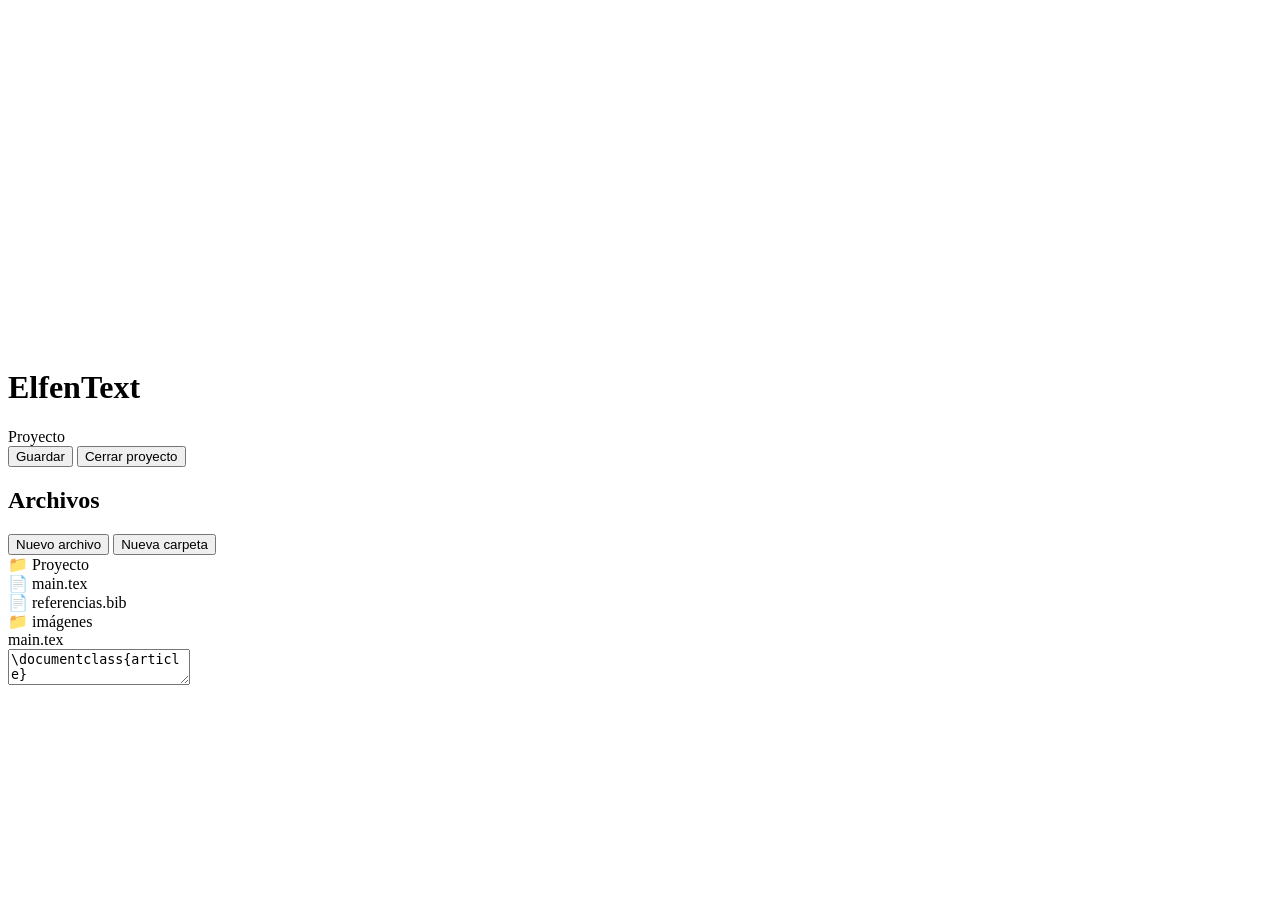
==== IDE/editor.html @ 450998ee "Add basic IDE structure" ====
<!DOCTYPE html>
<html lang="es">
<head>
    <meta charset="UTF-8">
    <meta name="viewport" content="width=device-width, initial-scale=1.0">
    <title>ElfenText - Editor</title>
</head>
<body>

    <header id="HeaderEditor">
        <div class="informacionProyecto">
            <img src="../logos/logoTransparenteBlanco.png" alt="ElfenText">
            <h1>ElfenText</h1>
            <span id="nombreProyecto">Proyecto</span>
        </div>

        <nav class="barraEditor">
            <button type="button">Guardar</button>
            <button type="button">Cerrar proyecto</button>
        </nav>
    </header>

    <main id="Editor">

        <aside class="explorador">
            <h2>Archivos</h2>

            <nav class="accionesArchivos">
                <button type="button">Nuevo archivo</button>
                <button type="button">Nueva carpeta</button>
            </nav>

            <section id="listaArchivos">
                <div class="carpeta">
                    <span>📁 Proyecto</span>
                </div>

                <div class="archivo">
                    <span>📄 main.tex</span>
                </div>

                <div class="archivo">
                    <span>📄 referencias.bib</span>
                </div>

                <div class="carpeta">
                    <span>📁 imágenes</span>
                </div>
            </section>
        </aside>

        <section class="areaEditor">
            <header class="barraArchivo">
                <span id="nombreArchivo">main.tex</span>
            </header>

            <textarea id="editorTexto" spellcheck="false">
\documentclass{article}

\begin{document}

Hola, mundo.

\end{document}
            </textarea>
        </section>

    </main>

</body>
</html>
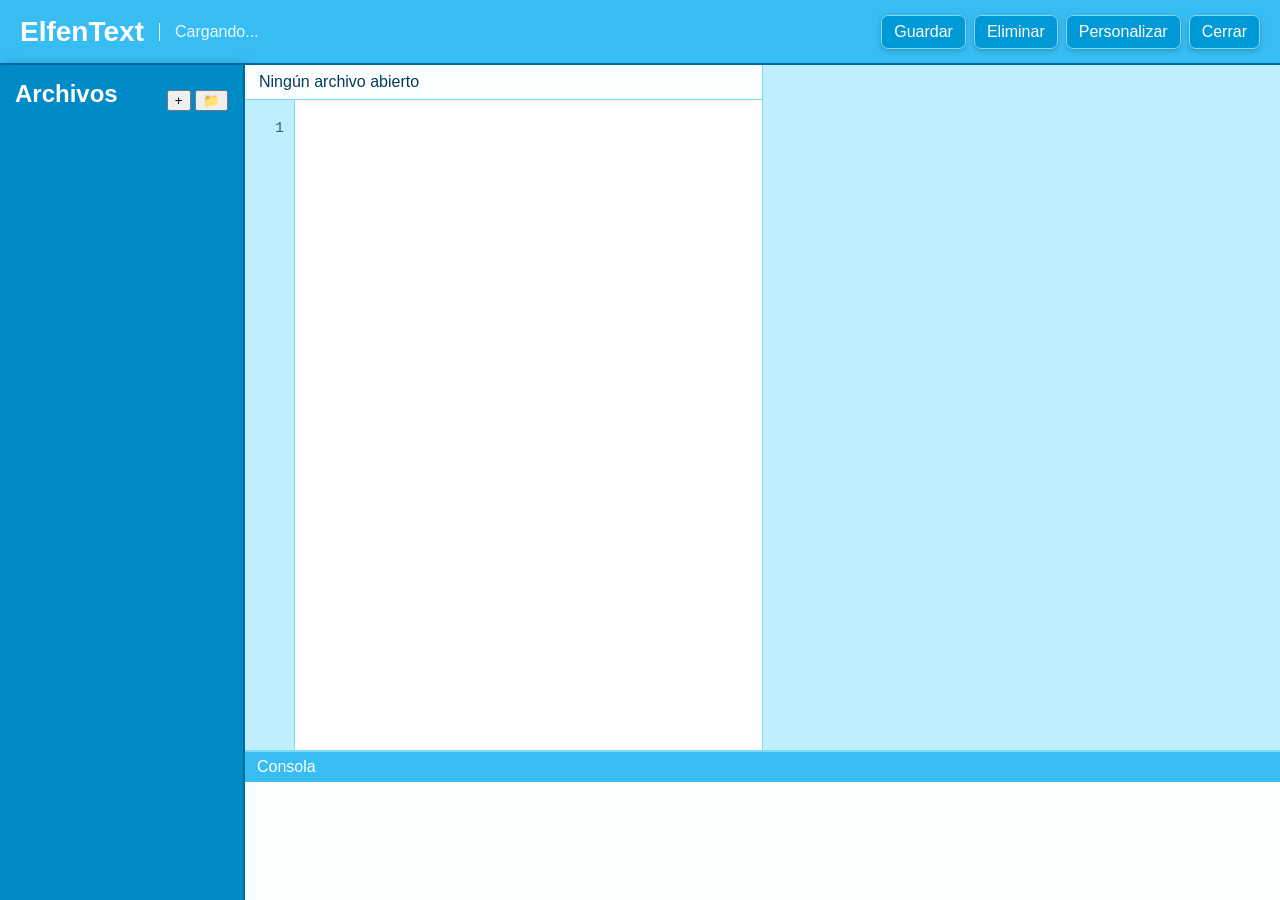
==== commit c83059cc: "Add Add logic IDE structure" ====
--- a/IDE/editor.html
+++ b/IDE/editor.html
@@ -4,68 +4,89 @@
     <meta charset="UTF-8">
     <meta name="viewport" content="width=device-width, initial-scale=1.0">
     <title>ElfenText - Editor</title>
+    <link rel="stylesheet" href="../css/themes.css">
+    <link rel="stylesheet" href="editor.css">
 </head>
 <body>
+    <header id="HeaderEditor">
+        <h1>ElfenText</h1>
+        <span id="nombreProyecto">Cargando...</span>
 
-    <header id="HeaderEditor">
-        <div class="informacionProyecto">
-            <img src="../logos/logoTransparenteBlanco.png" alt="ElfenText">
-            <h1>ElfenText</h1>
-            <span id="nombreProyecto">Proyecto</span>
-        </div>
+        <nav>
+            <button id="guardarArchivo" type="button">Guardar</button>
+            <button id="eliminarArchivo" type="button">Eliminar</button>
 
-        <nav class="barraEditor">
-            <button type="button">Guardar</button>
-            <button type="button">Cerrar proyecto</button>
+            <div class="personalizarContenedor">
+                <button id="botonPersonalizar" type="button">
+                    Personalizar
+                </button>
+
+                <div id="ventanaPersonalizar" class="ventanaPersonalizar">
+                    <div class="contenidoPersonalizar">
+
+                        <button id="cerrarPersonalizar" type="button">×</button>
+
+                        <h2>Personalizar ElfenText</h2>
+                        <p>Elige el aspecto de la interfaz.</p>
+
+                        <div class="opcionesTema">
+                            <button id="temaClaro" type="button">
+                                ☀ Claro
+                            </button>
+
+                            <button id="temaOscuro" type="button">
+                                ⏾ Oscuro
+                            </button>
+                        </div>
+
+                    </div>
+                </div>
+            </div>
+
+            <button id="cerrarProyecto" type="button">Cerrar</button>
         </nav>
     </header>
 
     <main id="Editor">
 
         <aside class="explorador">
-            <h2>Archivos</h2>
+            <div class="tituloExplorador">
+                <h2>Archivos</h2>
+                <div>
+                    <button id="nuevoArchivo" type="button">+</button>
+                    <button id="nuevaCarpeta" type="button">📁</button>
+                </div>
+            </div>
 
-            <nav class="accionesArchivos">
-                <button type="button">Nuevo archivo</button>
-                <button type="button">Nueva carpeta</button>
-            </nav>
+            <div id="listaArchivos"></div>
+        </aside>
 
-            <section id="listaArchivos">
-                <div class="carpeta">
-                    <span>📁 Proyecto</span>
+        <section class="zonaTrabajo">
+
+            <div class="areaEditor">
+                <div class="barraArchivo">
+                    <span id="nombreArchivo">Ningún archivo abierto</span>
                 </div>
 
-                <div class="archivo">
-                    <span>📄 main.tex</span>
+                <div class="editorCodigo">
+                    <div id="numerosLinea"></div>
+                    <textarea id="editorTexto" spellcheck="false"></textarea>
                 </div>
+            </div>
 
-                <div class="archivo">
-                    <span>📄 referencias.bib</span>
-                </div>
+            <section class="vistaPrevia">
+                <!-- Aquí irá el compilador -->
+            </section>
 
-                <div class="carpeta">
-                    <span>📁 imágenes</span>
-                </div>
+            <section class="consola">
+                <div class="barraConsola">Consola</div>
+                <div id="salidaConsola"></div>
             </section>
-        </aside>
 
-        <section class="areaEditor">
-            <header class="barraArchivo">
-                <span id="nombreArchivo">main.tex</span>
-            </header>
-
-            <textarea id="editorTexto" spellcheck="false">
-\documentclass{article}
-
-\begin{document}
-
-Hola, mundo.
-
-\end{document}
-            </textarea>
         </section>
 
     </main>
 
+    <script src="editor.js"></script>
 </body>
 </html>
--- a/css/themes.css
+++ b/css/themes.css
@@ -0,0 +1,73 @@
+:root {
+    --color-cielo: #36BFF3;
+    --color-cielo-claro: #8BE3FF;
+
+    --color-agua: #0099D8;
+    --color-agua-oscura: #006AA3;
+
+    --color-fondo: #BFEFFF;
+    --color-main: #BFEFE0;
+    --color-header: #38BDF2;
+    --color-sidebar: #008BC8;
+    --color-footer: #005F9E;
+
+    --color-panel: rgba(255, 255, 255, 0.94);
+    --color-blanco: #FFFFFF;
+    --color-blanco-suave: #E8FAFF;
+
+    --color-texto: #083B59;
+    --color-texto-suave: #28627D;
+    --color-texto-claro: #FFFFFF;
+    --color-titulo: #00749E;
+
+    --color-acento: #00BCEB;
+    --color-acento-hover: #00A4D6;
+
+    --color-borde: #7DDAF5;
+    --color-sombra: rgba(0, 65, 105, 0.30);
+
+    --color-main-inicio: #BFEFFF;
+    --color-main-final: #9FE3C9;
+
+    --color-ventana-fondo: #FFFFFF;
+    --color-ventana-texto: #16445C;
+    --color-ventana-texto-suave: #47758C;
+    --color-ventana-titulo: #00749E;
+}
+
+.tema-oscuro {
+    --color-cielo: #164B66;
+    --color-cielo-claro: #286F8E;
+
+    --color-agua: #006E99;
+    --color-agua-oscura: #004A70;
+
+    --color-fondo: #092B3A;
+    --color-main: #123B3B;
+    --color-header: #125C7D;
+    --color-sidebar: #075577;
+    --color-footer: #043D59;
+
+    --color-panel: rgba(15, 58, 76, 0.96);
+    --color-blanco: #E8FAFF;
+    --color-blanco-suave: #C7EAF5;
+
+    --color-texto: #E8FAFF;
+    --color-texto-suave: #A8D2E0;
+    --color-texto-claro: #FFFFFF;
+    --color-titulo: #a0d3cf;
+
+    --color-acento: #00A9D5;
+    --color-acento-hover: #16C1E8;
+
+    --color-borde: #398EAD;
+    --color-sombra: rgba(0, 0, 0, 0.45);
+
+    --color-main-inicio: #123B3B;
+    --color-main-final: #0A292F;
+
+    --color-ventana-fondo: #123F52;
+    --color-ventana-texto: #E8FAFF;
+    --color-ventana-texto-suave: #B8DDE8;
+    --color-ventana-titulo: #8DE7E0;
+}
--- a/IDE/editor.css
+++ b/IDE/editor.css
@@ -0,0 +1,322 @@
+* {
+    box-sizing: border-box;
+}
+
+html,
+body {
+    width: 100%;
+    height: 100%;
+    margin: 0;
+    
+}
+
+body {
+    min-height: 100vh;
+    display: grid;
+    grid-template-rows: 65px 1fr;
+    overflow: hidden;
+    background: var(--color-fondo);
+    color: var(--color-texto);
+    font-family: "Segoe UI", Tahoma, sans-serif;
+}
+
+body {
+    background: var(--color-fondo) url("logos\wallPaper\a1.png") center/cover fixed;
+}
+
+#HeaderEditor {
+    display: flex;
+    align-items: center;
+    gap: 15px;
+    padding: 10px 20px;
+    background: var(--color-header);
+    border-bottom: 2px solid var(--color-agua-oscura);
+    box-shadow: 0 3px 10px var(--color-sombra);
+}
+
+#HeaderEditor h1 {
+    margin: 0;
+    color: var(--color-blanco);
+    font-size: 28px;
+}
+
+#nombreProyecto {
+    padding-left: 15px;
+    border-left: 1px solid var(--color-blanco-suave);
+    color: var(--color-blanco-suave);
+}
+
+#HeaderEditor nav {
+    display: flex;
+    align-items: center;
+    gap: 8px;
+    margin-left: auto;
+}
+
+#HeaderEditor button,
+.accionesArchivos button {
+    padding: 7px 12px;
+    border: 1px solid var(--color-borde);
+    border-radius: 7px;
+    background: var(--color-agua);
+    color: var(--color-blanco);
+    font: inherit;
+    cursor: pointer;
+    box-shadow: 0 2px 5px var(--color-sombra);
+}
+
+#HeaderEditor button:hover,
+.accionesArchivos button:hover {
+    background: var(--color-acento-hover);
+}
+
+#Editor {
+    min-height: 0;
+    display: grid;
+    grid-template-columns: 245px 1fr;
+}
+
+.explorador {
+    min-height: 0;
+    overflow-y: auto;
+    padding: 15px;
+    background: var(--color-sidebar);
+    border-right: 2px solid var(--color-agua-oscura);
+    box-shadow: 3px 0 10px var(--color-sombra);
+}
+
+.tituloExplorador {
+    display: flex;
+    align-items: center;
+    justify-content: space-between;
+}
+
+.tituloExplorador h2 {
+    margin: 0 0 12px;
+    color: var(--color-blanco);
+}
+
+.accionesArchivos {
+    display: flex;
+    gap: 5px;
+}
+
+.accionesArchivos button {
+    padding: 4px 8px;
+}
+
+#listaArchivos {
+    display: flex;
+    flex-direction: column;
+    gap: 3px;
+}
+
+.archivo,
+.carpeta {
+    padding: 7px 9px;
+    border-radius: 5px;
+    color: var(--color-blanco-suave);
+    cursor: pointer;
+}
+
+.archivo:hover,
+.carpeta:hover {
+    background: var(--color-agua);
+}
+
+.areaEditor {
+    min-width: 0;
+    min-height: 0;
+    display: grid;
+    grid-template-rows: 35px 1fr;
+    background: linear-gradient(
+        135deg,
+        var(--color-main-inicio),
+        var(--color-main-final)
+    );
+}
+
+.barraArchivo {
+    display: flex;
+    align-items: center;
+    padding: 0 14px;
+    background: var(--color-panel);
+    border-bottom: 1px solid var(--color-borde);
+    color: var(--color-texto);
+}
+
+#editorTexto {
+    width: 100%;
+    height: 100%;
+    resize: none;
+    padding: 18px;
+    border: 0;
+    outline: none;
+    background: var(--color-panel);
+    color: var(--color-texto);
+    font-family: Consolas, "Courier New", monospace;
+    font-size: 15px;
+    line-height: 1.5;
+}
+
+.personalizarContenedor {
+    position: relative;
+}
+
+#botonPersonalizar {
+    display: block;
+    padding: 7px 12px;
+    border: 1px solid var(--color-borde);
+    border-radius: 7px;
+    background: var(--color-agua);
+    color: var(--color-blanco);
+    font: inherit;
+    cursor: pointer;
+    box-shadow: 0 2px 5px var(--color-sombra);
+}
+
+#botonPersonalizar:hover {
+    background: var(--color-acento-hover);
+}
+
+.personalizarContenedor {
+    position: relative;
+}
+
+.ventanaPersonalizar {
+    display: none;
+    position: absolute;
+    top: calc(100% + 10px);
+    right: 0;
+    width: 260px;
+    padding: 15px;
+    background: var(--color-ventana-fondo);
+    color: var(--color-ventana-texto);
+    border: 1px solid var(--color-borde);
+    border-radius: 10px;
+    box-shadow: 0 6px 18px var(--color-sombra);
+    z-index: 1000;
+}
+
+.ventanaPersonalizar.visible {
+    display: block;
+}
+
+.contenidoPersonalizar {
+    position: relative;
+}
+
+.contenidoPersonalizar h2 {
+    margin: 0 0 8px;
+    color: var(--color-ventana-titulo);
+    font-size: 18px;
+}
+
+.contenidoPersonalizar p {
+    margin: 0 0 14px;
+    color: var(--color-ventana-texto-suave);
+}
+
+#cerrarPersonalizar {
+    position: absolute;
+    top: -5px;
+    right: -5px;
+    padding: 2px 7px;
+}
+
+.opcionesTema {
+    display: flex;
+    gap: 8px;
+}
+
+.opcionesTema button {
+    flex: 1;
+}
+
+#Editor {
+    min-height: 0;
+    display: grid;
+    grid-template-columns: 245px 1fr;
+}
+
+.zonaTrabajo {
+    min-width: 0;
+    min-height: 0;
+    display: grid;
+    grid-template-columns: 1fr 1fr;
+    grid-template-rows: 1fr 150px;
+}
+
+.areaEditor,
+.vistaPrevia,
+.consola {
+    min-width: 0;
+    min-height: 0;
+}
+
+.areaEditor {
+    display: grid;
+    grid-template-rows: 35px 1fr;
+    border-right: 1px solid var(--color-borde);
+}
+
+.editorCodigo {
+    min-height: 0;
+    display: grid;
+    grid-template-columns: 50px 1fr;
+    overflow: hidden;
+    background: var(--color-panel);
+}
+
+#numerosLinea {
+    padding: 18px 10px;
+    overflow: hidden;
+    text-align: right;
+    user-select: none;
+    background: var(--color-fondo);
+    color: var(--color-texto-suave);
+    border-right: 1px solid var(--color-borde);
+    font-family: Consolas, "Courier New", monospace;
+    font-size: 15px;
+    line-height: 1.5;
+}
+
+#editorTexto {
+    width: 100%;
+    height: 100%;
+    padding: 18px;
+    resize: none;
+    border: 0;
+    outline: none;
+    overflow: auto;
+    background: var(--color-panel);
+    color: var(--color-texto);
+    font-family: Consolas, "Courier New", monospace;
+    font-size: 15px;
+    line-height: 1.5;
+}
+
+.vistaPrevia {
+    background: var(--color-fondo);
+}
+
+.consola {
+    grid-column: 1 / -1;
+    display: grid;
+    grid-template-rows: 30px 1fr;
+    border-top: 2px solid var(--color-borde);
+    background: var(--color-panel);
+}
+
+.barraConsola {
+    padding: 6px 12px;
+    background: var(--color-header);
+    color: var(--color-blanco);
+}
+
+#salidaConsola {
+    padding: 10px;
+    overflow: auto;
+    color: var(--color-texto-suave);
+    font-family: Consolas, "Courier New", monospace;
+}
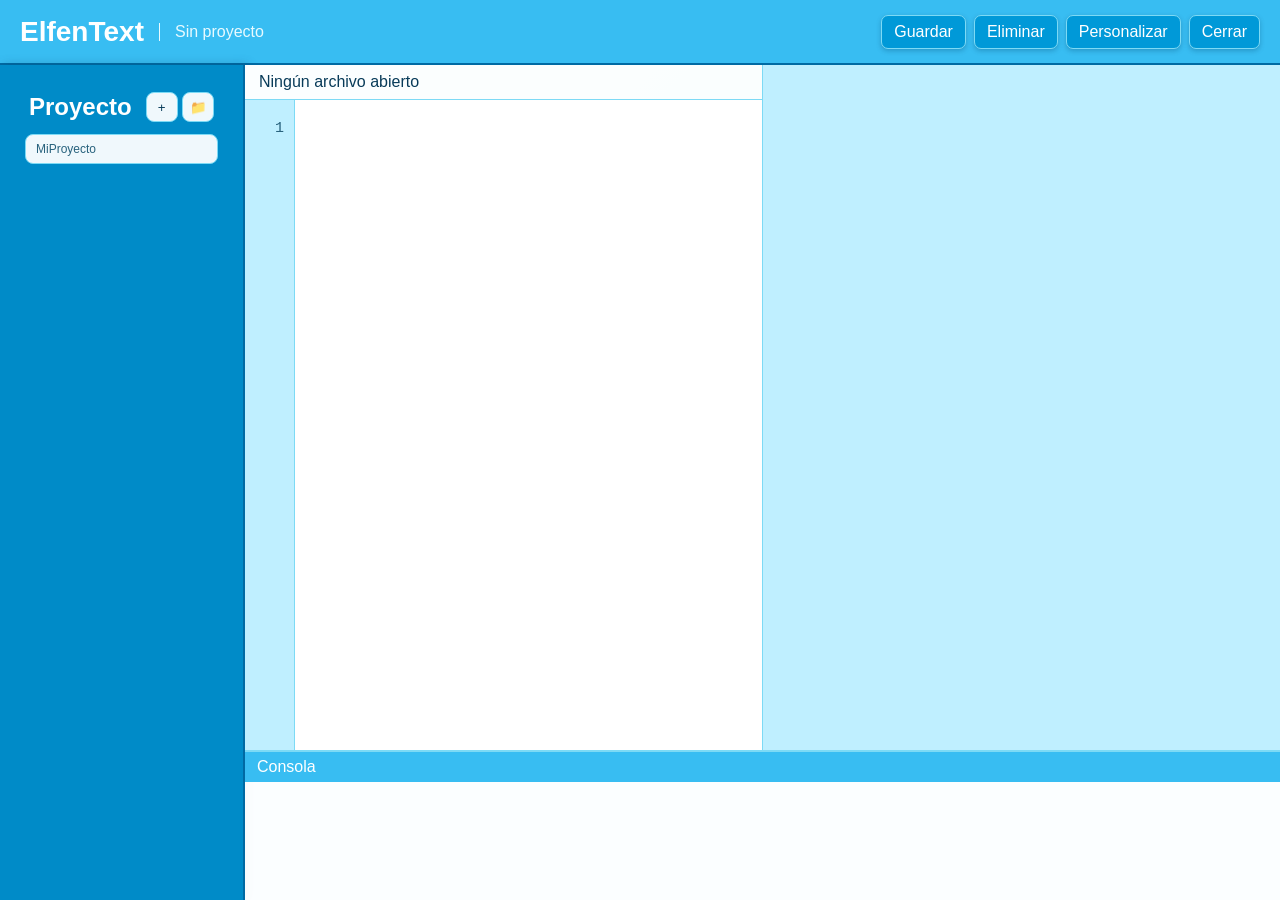
==== commit 0deff6a8: "cambio logica de guardado de carpetas y exploracion de archivos" ====
--- a/IDE/editor.html
+++ b/IDE/editor.html
@@ -48,16 +48,17 @@
     </header>
 
     <main id="Editor">
-
         <aside class="explorador">
             <div class="tituloExplorador">
-                <h2>Archivos</h2>
+                <h2>Proyecto</h2>
                 <div>
                     <button id="nuevoArchivo" type="button">+</button>
                     <button id="nuevaCarpeta" type="button">📁</button>
                 </div>
             </div>
-
+            <div class="rutaExplorador">
+                <span id="rutaProyecto">MiProyecto</span>
+            </div>
             <div id="listaArchivos"></div>
         </aside>
 
@@ -86,7 +87,20 @@
         </section>
 
     </main>
+    <div id="menuContextual" class="menuContextual">
+        <button id="contextNuevoArchivo" type="button">
+            Nuevo archivo
+        </button>
 
+        <button id="contextRenombrar" type="button">
+            Renombrar
+        </button>
+
+        <button id="contextEliminar" type="button">
+            Eliminar
+        </button>
+    </div>
+    <script src="../visualScripts/estado.js"></script>
     <script src="editor.js"></script>
 </body>
 </html>
--- a/IDE/editor.css
+++ b/IDE/editor.css
@@ -21,7 +21,7 @@
 }
 
 body {
-    background: var(--color-fondo) url("logos\wallPaper\a1.png") center/cover fixed;
+    background-image: url("../logos/wallPaper.png");
 }
 
 #HeaderEditor {
@@ -319,4 +319,186 @@
     overflow: auto;
     color: var(--color-texto-suave);
     font-family: Consolas, "Courier New", monospace;
+}
+
+/* Explorador de archivos */
+
+.explorador {
+    overflow: hidden;
+}
+
+.tituloExplorador {
+    display: flex;
+    align-items: center;
+    justify-content: space-between;
+    gap: 10px;
+    padding: 12px 14px;
+}
+
+.tituloExplorador h2 {
+    margin: 0;
+}
+
+.tituloExplorador button {
+    width: 32px;
+    height: 30px;
+    padding: 0;
+    border: 1px solid var(--color-borde);
+    border-radius: 8px;
+    background: var(--color-panel);
+    color: var(--color-texto);
+    cursor: pointer;
+    transition: 0.15s ease;
+}
+
+.tituloExplorador button:hover {
+    background: var(--color-acento);
+    color: var(--color-texto-claro);
+    transform: translateY(-1px);
+}
+
+.rutaExplorador {
+    margin: 0 10px 8px;
+    padding: 7px 10px;
+    border: 1px solid var(--color-borde);
+    border-radius: 8px;
+    background: var(--color-panel);
+    color: var(--color-texto-suave);
+    font-size: 12px;
+    white-space: nowrap;
+    overflow: hidden;
+    text-overflow: ellipsis;
+}
+
+#listaArchivos {
+    height: calc(100% - 105px);
+    overflow-y: auto;
+    overflow-x: hidden;
+    padding: 5px 7px 15px;
+}
+
+#listaArchivos::-webkit-scrollbar {
+    width: 8px;
+}
+
+#listaArchivos::-webkit-scrollbar-track {
+    background: transparent;
+}
+
+#listaArchivos::-webkit-scrollbar-thumb {
+    background: var(--color-borde);
+    border-radius: 10px;
+}
+
+.nodoProyecto,
+.nodoCarpeta {
+    width: 100%;
+}
+
+.filaExplorador,
+.filaArchivo {
+    display: flex;
+    align-items: center;
+    min-height: 30px;
+    padding: 3px 7px;
+    border-radius: 6px;
+    color: var(--color-texto);
+    cursor: pointer;
+    user-select: none;
+    transition:
+        background 0.12s ease,
+        color 0.12s ease;
+}
+
+.filaExplorador:hover,
+.filaArchivo:hover {
+    background: var(--color-blanco-suave);
+}
+
+.filaExplorador.seleccionado,
+.filaArchivo.seleccionado {
+    background: var(--color-acento);
+    color: var(--color-texto-claro);
+}
+
+.flechaCarpeta {
+    width: 20px;
+    height: 22px;
+    padding: 0;
+    margin-right: 2px;
+    border: 0;
+    background: transparent;
+    color: var(--color-texto-suave);
+    cursor: pointer;
+    font-size: 10px;
+}
+
+.filaExplorador.seleccionado .flechaCarpeta {
+    color: var(--color-texto-claro);
+}
+
+.nombreExplorador {
+    overflow: hidden;
+    white-space: nowrap;
+    text-overflow: ellipsis;
+    font-size: 14px;
+}
+
+.contenidoCarpeta {
+    margin-left: 18px;
+    padding-left: 8px;
+    border-left: 1px solid var(--color-borde);
+}
+
+.filaArchivo {
+    padding-left: 8px;
+}
+
+.carpetaVacia {
+    margin-left: 20px;
+    padding: 5px 8px;
+    color: var(--color-texto-suave);
+    font-size: 12px;
+    font-style: italic;
+}
+
+.nodoProyecto > .filaExplorador {
+    font-weight: 600;
+}
+
+.nodoCarpeta > .filaExplorador {
+    font-weight: 500;
+}
+
+.menuContextual {
+    display: none;
+    position: fixed;
+    z-index: 2000;
+    min-width: 180px;
+    padding: 6px;
+    border: 2px solid var(--color-borde);
+    border-radius: 10px;
+    background: var(--color-panel);
+    box-shadow: 0 8px 20px var(--color-sombra);
+}
+
+.menuContextual.visible {
+    display: flex;
+    flex-direction: column;
+}
+
+.menuContextual button {
+    padding: 9px 12px;
+    border: 0;
+    border-radius: 7px;
+    background: transparent;
+    color: var(--color-texto);
+    font: inherit;
+    text-align: left;
+    cursor: pointer;
+}
+
+.menuContextual button:hover {
+    background: var(--color-acento);
+    color: var(--color-texto-claro);
 }
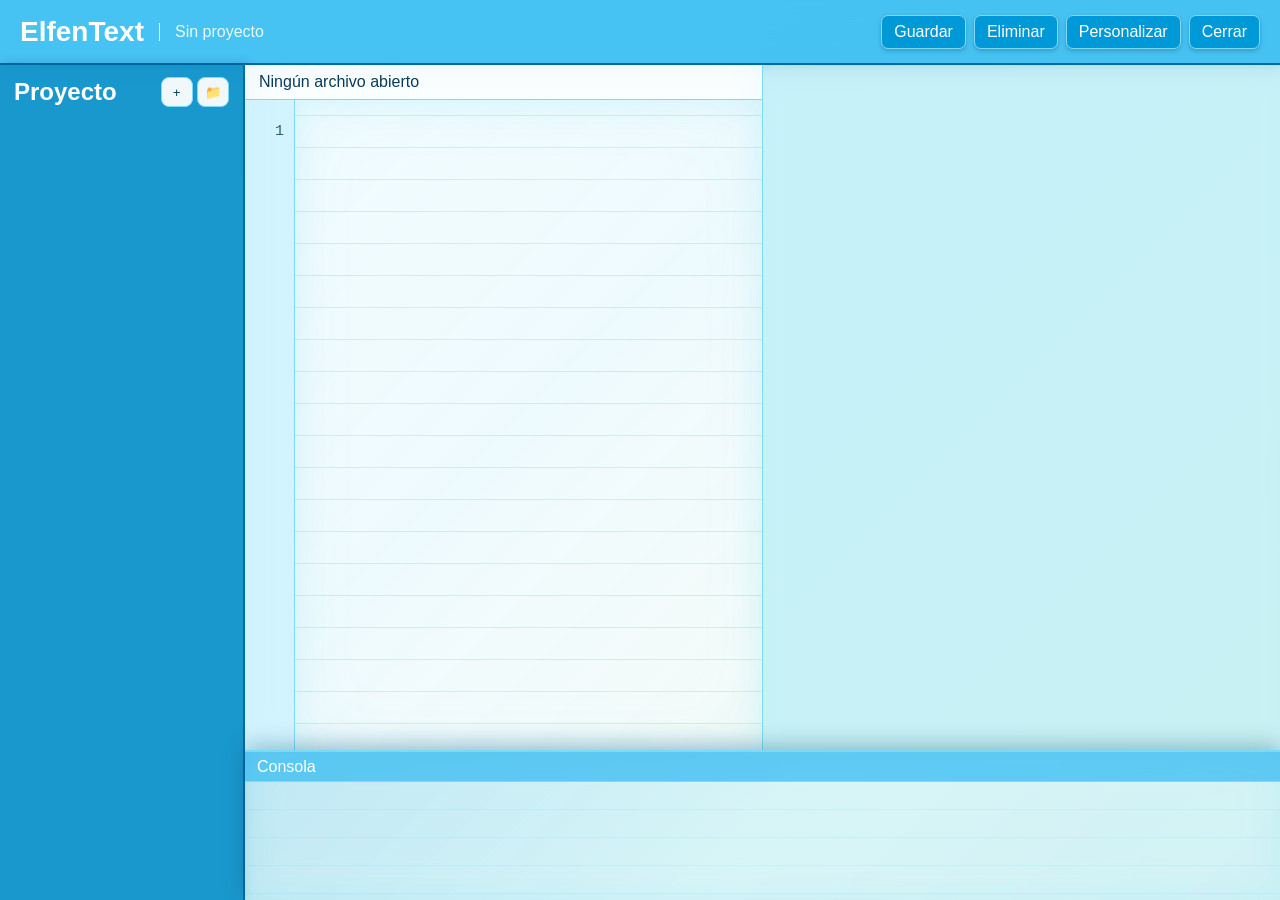
==== commit 689b2d21: "Actualizo estilos del editor y cambios de logica" ====
--- a/IDE/editor.html
+++ b/IDE/editor.html
@@ -56,9 +56,6 @@
                     <button id="nuevaCarpeta" type="button">📁</button>
                 </div>
             </div>
-            <div class="rutaExplorador">
-                <span id="rutaProyecto">MiProyecto</span>
-            </div>
             <div id="listaArchivos"></div>
         </aside>
 
@@ -87,20 +84,25 @@
         </section>
 
     </main>
-    <div id="menuContextual" class="menuContextual">
-        <button id="contextNuevoArchivo" type="button">
-            Nuevo archivo
+    <div id="menuArchivos" class="menuArchivos">
+        <button type="button" id="menuNuevoArchivo">
+            📄 Nuevo archivo
         </button>
 
-        <button id="contextRenombrar" type="button">
-            Renombrar
+        <button type="button" id="menuNuevaCarpeta">
+            📁 Nueva carpeta
         </button>
 
-        <button id="contextEliminar" type="button">
-            Eliminar
+        <button type="button" id="menuRenombrar">
+            ✏️ Renombrar
+        </button>
+
+        <button type="button" id="menuEliminar">
+            🗑️ Eliminar
         </button>
     </div>
     <script src="../visualScripts/estado.js"></script>
     <script src="editor.js"></script>
+    <script src="files.js"></script>
 </body>
 </html>
--- a/IDE/editor.css
+++ b/IDE/editor.css
@@ -7,7 +7,6 @@
     width: 100%;
     height: 100%;
     margin: 0;
-    
 }
 
 body {
@@ -15,13 +14,17 @@
     display: grid;
     grid-template-rows: 65px 1fr;
     overflow: hidden;
-    background: var(--color-fondo);
+    background:
+        linear-gradient(
+            135deg,
+            color-mix(in srgb, var(--color-fondo) 82%, transparent),
+            color-mix(in srgb, var(--color-main) 75%, transparent)
+        ),
+        url("../logos/wallPaper.png");
+    background-size: cover;
+    background-position: center;
     color: var(--color-texto);
     font-family: "Segoe UI", Tahoma, sans-serif;
-}
-
-body {
-    background-image: url("../logos/wallPaper.png");
 }
 
 #HeaderEditor {
@@ -29,9 +32,11 @@
     align-items: center;
     gap: 15px;
     padding: 10px 20px;
-    background: var(--color-header);
+    background: color-mix(in srgb, var(--color-header) 90%, transparent);
     border-bottom: 2px solid var(--color-agua-oscura);
     box-shadow: 0 3px 10px var(--color-sombra);
+    backdrop-filter: blur(12px);
+    -webkit-backdrop-filter: blur(12px);
 }
 
 #HeaderEditor h1 {
@@ -54,7 +59,8 @@
 }
 
 #HeaderEditor button,
-.accionesArchivos button {
+.accionesArchivos button,
+#botonPersonalizar {
     padding: 7px 12px;
     border: 1px solid var(--color-borde);
     border-radius: 7px;
@@ -63,11 +69,16 @@
     font: inherit;
     cursor: pointer;
     box-shadow: 0 2px 5px var(--color-sombra);
+    transition:
+        background 0.15s ease,
+        transform 0.15s ease;
 }
 
 #HeaderEditor button:hover,
-.accionesArchivos button:hover {
+.accionesArchivos button:hover,
+#botonPersonalizar:hover {
     background: var(--color-acento-hover);
+    transform: translateY(-1px);
 }
 
 #Editor {
@@ -78,253 +89,13 @@
 
 .explorador {
     min-height: 0;
-    overflow-y: auto;
-    padding: 15px;
-    background: var(--color-sidebar);
+    overflow: hidden;
+    padding: 0;
+    background: color-mix(in srgb, var(--color-sidebar) 88%, transparent);
     border-right: 2px solid var(--color-agua-oscura);
     box-shadow: 3px 0 10px var(--color-sombra);
-}
-
-.tituloExplorador {
-    display: flex;
-    align-items: center;
-    justify-content: space-between;
-}
-
-.tituloExplorador h2 {
-    margin: 0 0 12px;
-    color: var(--color-blanco);
-}
-
-.accionesArchivos {
-    display: flex;
-    gap: 5px;
-}
-
-.accionesArchivos button {
-    padding: 4px 8px;
-}
-
-#listaArchivos {
-    display: flex;
-    flex-direction: column;
-    gap: 3px;
-}
-
-.archivo,
-.carpeta {
-    padding: 7px 9px;
-    border-radius: 5px;
-    color: var(--color-blanco-suave);
-    cursor: pointer;
-}
-
-.archivo:hover,
-.carpeta:hover {
-    background: var(--color-agua);
-}
-
-.areaEditor {
-    min-width: 0;
-    min-height: 0;
-    display: grid;
-    grid-template-rows: 35px 1fr;
-    background: linear-gradient(
-        135deg,
-        var(--color-main-inicio),
-        var(--color-main-final)
-    );
-}
-
-.barraArchivo {
-    display: flex;
-    align-items: center;
-    padding: 0 14px;
-    background: var(--color-panel);
-    border-bottom: 1px solid var(--color-borde);
-    color: var(--color-texto);
-}
-
-#editorTexto {
-    width: 100%;
-    height: 100%;
-    resize: none;
-    padding: 18px;
-    border: 0;
-    outline: none;
-    background: var(--color-panel);
-    color: var(--color-texto);
-    font-family: Consolas, "Courier New", monospace;
-    font-size: 15px;
-    line-height: 1.5;
-}
-
-.personalizarContenedor {
-    position: relative;
-}
-
-#botonPersonalizar {
-    display: block;
-    padding: 7px 12px;
-    border: 1px solid var(--color-borde);
-    border-radius: 7px;
-    background: var(--color-agua);
-    color: var(--color-blanco);
-    font: inherit;
-    cursor: pointer;
-    box-shadow: 0 2px 5px var(--color-sombra);
-}
-
-#botonPersonalizar:hover {
-    background: var(--color-acento-hover);
-}
-
-.personalizarContenedor {
-    position: relative;
-}
-
-.ventanaPersonalizar {
-    display: none;
-    position: absolute;
-    top: calc(100% + 10px);
-    right: 0;
-    width: 260px;
-    padding: 15px;
-    background: var(--color-ventana-fondo);
-    color: var(--color-ventana-texto);
-    border: 1px solid var(--color-borde);
-    border-radius: 10px;
-    box-shadow: 0 6px 18px var(--color-sombra);
-    z-index: 1000;
-}
-
-.ventanaPersonalizar.visible {
-    display: block;
-}
-
-.contenidoPersonalizar {
-    position: relative;
-}
-
-.contenidoPersonalizar h2 {
-    margin: 0 0 8px;
-    color: var(--color-ventana-titulo);
-    font-size: 18px;
-}
-
-.contenidoPersonalizar p {
-    margin: 0 0 14px;
-    color: var(--color-ventana-texto-suave);
-}
-
-#cerrarPersonalizar {
-    position: absolute;
-    top: -5px;
-    right: -5px;
-    padding: 2px 7px;
-}
-
-.opcionesTema {
-    display: flex;
-    gap: 8px;
-}
-
-.opcionesTema button {
-    flex: 1;
-}
-
-#Editor {
-    min-height: 0;
-    display: grid;
-    grid-template-columns: 245px 1fr;
-}
-
-.zonaTrabajo {
-    min-width: 0;
-    min-height: 0;
-    display: grid;
-    grid-template-columns: 1fr 1fr;
-    grid-template-rows: 1fr 150px;
-}
-
-.areaEditor,
-.vistaPrevia,
-.consola {
-    min-width: 0;
-    min-height: 0;
-}
-
-.areaEditor {
-    display: grid;
-    grid-template-rows: 35px 1fr;
-    border-right: 1px solid var(--color-borde);
-}
-
-.editorCodigo {
-    min-height: 0;
-    display: grid;
-    grid-template-columns: 50px 1fr;
-    overflow: hidden;
-    background: var(--color-panel);
-}
-
-#numerosLinea {
-    padding: 18px 10px;
-    overflow: hidden;
-    text-align: right;
-    user-select: none;
-    background: var(--color-fondo);
-    color: var(--color-texto-suave);
-    border-right: 1px solid var(--color-borde);
-    font-family: Consolas, "Courier New", monospace;
-    font-size: 15px;
-    line-height: 1.5;
-}
-
-#editorTexto {
-    width: 100%;
-    height: 100%;
-    padding: 18px;
-    resize: none;
-    border: 0;
-    outline: none;
-    overflow: auto;
-    background: var(--color-panel);
-    color: var(--color-texto);
-    font-family: Consolas, "Courier New", monospace;
-    font-size: 15px;
-    line-height: 1.5;
-}
-
-.vistaPrevia {
-    background: var(--color-fondo);
-}
-
-.consola {
-    grid-column: 1 / -1;
-    display: grid;
-    grid-template-rows: 30px 1fr;
-    border-top: 2px solid var(--color-borde);
-    background: var(--color-panel);
-}
-
-.barraConsola {
-    padding: 6px 12px;
-    background: var(--color-header);
-    color: var(--color-blanco);
-}
-
-#salidaConsola {
-    padding: 10px;
-    overflow: auto;
-    color: var(--color-texto-suave);
-    font-family: Consolas, "Courier New", monospace;
-}
-
-/* Explorador de archivos */
-
-.explorador {
-    overflow: hidden;
+    backdrop-filter: blur(14px);
+    -webkit-backdrop-filter: blur(14px);
 }
 
 .tituloExplorador {
@@ -337,6 +108,12 @@
 
 .tituloExplorador h2 {
     margin: 0;
+    color: var(--color-blanco);
+}
+
+.accionesArchivos {
+    display: flex;
+    gap: 5px;
 }
 
 .tituloExplorador button {
@@ -348,7 +125,9 @@
     background: var(--color-panel);
     color: var(--color-texto);
     cursor: pointer;
-    transition: 0.15s ease;
+    transition:
+        background 0.15s ease,
+        transform 0.15s ease;
 }
 
 .tituloExplorador button:hover {
@@ -470,27 +249,248 @@
     font-weight: 500;
 }
 
-.menuContextual {
+.zonaTrabajo {
+    min-width: 0;
+    min-height: 0;
+    display: grid;
+    grid-template-columns: 1fr 1fr;
+    grid-template-rows: 1fr 150px;
+}
+
+.areaEditor,
+.vistaPrevia,
+.consola {
+    min-width: 0;
+    min-height: 0;
+}
+
+.areaEditor {
+    display: grid;
+    grid-template-rows: 35px 1fr;
+    border-right: 1px solid var(--color-borde);
+    background: color-mix(in srgb, var(--color-panel) 60%, transparent);
+    box-shadow: inset 0 0 35px color-mix(in srgb, var(--color-acento) 8%, transparent);
+    backdrop-filter: blur(12px);
+    -webkit-backdrop-filter: blur(12px);
+}
+
+.barraArchivo {
+    display: flex;
+    align-items: center;
+    padding: 0 14px;
+    background: color-mix(in srgb, var(--color-panel) 65%, transparent);
+    border-bottom: 1px solid var(--color-borde);
+    color: var(--color-texto);
+    backdrop-filter: blur(10px);
+    -webkit-backdrop-filter: blur(10px);
+}
+
+.editorCodigo {
+    min-height: 0;
+    display: grid;
+    grid-template-columns: 50px 1fr;
+    overflow: hidden;
+    background: color-mix(in srgb, var(--color-panel) 65%, transparent);
+}
+
+#numerosLinea {
+    margin: 0;
+    padding: 16px 10px;
+    overflow: hidden;
+    text-align: right;
+    user-select: none;
+    background: color-mix(in srgb, var(--color-fondo) 65%, transparent);
+    color: var(--color-texto-suave);
+    border-right: 1px solid var(--color-borde);
+    font-family: Consolas, "Courier New", monospace;
+    font-size: 15px;
+    line-height: 32px;
+    white-space: pre;
+}
+
+#editorTexto {
+    width: 100%;
+    height: 100%;
+    margin: 0;
+    padding: 16px 20px;
+    resize: none;
+    border: 0;
+    outline: none;
+    overflow: auto;
+    color: var(--color-texto);
+    font-family: Consolas, "Courier New", monospace;
+    font-size: 15px;
+    line-height: 32px;
+    background:
+        repeating-linear-gradient(
+            to bottom,
+            transparent 0,
+            transparent 31px,
+            color-mix(in srgb, var(--color-acento) 18%, transparent) 31px,
+            color-mix(in srgb, var(--color-acento) 18%, transparent) 32px
+        ),
+        linear-gradient(
+            135deg,
+            color-mix(in srgb, var(--color-cielo-claro) 12%, transparent),
+            color-mix(in srgb, var(--color-acento) 7%, transparent),
+            color-mix(in srgb, var(--color-main-final) 12%, transparent)
+        ),
+        color-mix(in srgb, var(--color-panel) 45%, transparent);
+    background-size:
+        100% 32px,
+        100% 100%,
+        100% 100%;
+    background-position:
+        0 16px,
+        0 0,
+        0 0;
+    box-shadow:
+        inset 0 0 35px color-mix(in srgb, var(--color-acento) 10%, transparent),
+        inset 0 0 80px color-mix(in srgb, var(--color-cielo) 5%, transparent);
+    backdrop-filter: blur(10px);
+    -webkit-backdrop-filter: blur(10px);
+}
+
+#editorTexto:focus {
+    box-shadow:
+        inset 0 0 35px color-mix(in srgb, var(--color-acento) 15%, transparent),
+        inset 0 0 80px color-mix(in srgb, var(--color-cielo) 8%, transparent),
+        0 0 0 1px var(--color-acento);
+}
+
+.vistaPrevia {
+    background: color-mix(in srgb, var(--color-fondo) 45%, transparent);
+    backdrop-filter: blur(10px);
+    -webkit-backdrop-filter: blur(10px);
+}
+
+.consola {
+    grid-column: 1 / -1;
+    display: grid;
+    grid-template-rows: 30px 1fr;
+    border-top: 2px solid var(--color-borde);
+    background:
+        linear-gradient(
+            135deg,
+            color-mix(in srgb, var(--color-agua) 18%, transparent),
+            color-mix(in srgb, var(--color-acento) 8%, transparent),
+            color-mix(in srgb, var(--color-cielo) 14%, transparent)
+        ),
+        color-mix(in srgb, var(--color-panel) 60%, transparent);
+    box-shadow:
+        inset 0 0 35px color-mix(in srgb, var(--color-acento) 8%, transparent),
+        0 -5px 20px var(--color-sombra);
+    backdrop-filter: blur(16px);
+    -webkit-backdrop-filter: blur(16px);
+}
+
+.barraConsola {
+    display: flex;
+    align-items: center;
+    padding: 6px 12px;
+    background: color-mix(in srgb, var(--color-header) 75%, transparent);
+    color: var(--color-blanco);
+    border-bottom: 1px solid var(--color-borde);
+}
+
+#salidaConsola {
+    padding: 10px;
+    overflow: auto;
+    color: var(--color-texto-suave);
+    font-family: Consolas, "Courier New", monospace;
+    background:
+        repeating-linear-gradient(
+            to bottom,
+            transparent 0,
+            transparent 27px,
+            color-mix(in srgb, var(--color-acento) 8%, transparent) 27px,
+            color-mix(in srgb, var(--color-acento) 8%, transparent) 28px
+        );
+    background-size: 100% 28px;
+}
+
+.personalizarContenedor {
+    position: relative;
+}
+
+.ventanaPersonalizar {
     display: none;
+    position: absolute;
+    top: calc(100% + 10px);
+    right: 0;
+    width: 260px;
+    padding: 15px;
+    background: color-mix(in srgb, var(--color-ventana-fondo) 88%, transparent);
+    color: var(--color-ventana-texto);
+    border: 1px solid var(--color-borde);
+    border-radius: 10px;
+    box-shadow: 0 6px 18px var(--color-sombra);
+    backdrop-filter: blur(18px);
+    -webkit-backdrop-filter: blur(18px);
+    z-index: 1000;
+}
+
+.ventanaPersonalizar.visible {
+    display: block;
+}
+
+.contenidoPersonalizar {
+    position: relative;
+}
+
+.contenidoPersonalizar h2 {
+    margin: 0 0 8px;
+    color: var(--color-ventana-titulo);
+    font-size: 18px;
+}
+
+.contenidoPersonalizar p {
+    margin: 0 0 14px;
+    color: var(--color-ventana-texto-suave);
+}
+
+#cerrarPersonalizar {
+    position: absolute;
+    top: -5px;
+    right: -5px;
+    padding: 2px 7px;
+}
+
+.opcionesTema {
+    display: flex;
+    gap: 8px;
+}
+
+.opcionesTema button {
+    flex: 1;
+}
+
+.menuContextual,
+.menuArchivos {
     position: fixed;
-    z-index: 2000;
+    z-index: 9999;
+    display: none;
     min-width: 180px;
     padding: 6px;
-    border: 2px solid var(--color-borde);
+    border: 1px solid var(--color-borde);
     border-radius: 10px;
-    background: var(--color-panel);
-    box-shadow: 0 8px 20px var(--color-sombra);
-}
-
-.menuContextual.visible {
+    background: color-mix(in srgb, var(--color-panel) 88%, transparent);
+    box-shadow: 0 8px 25px var(--color-sombra);
+    backdrop-filter: blur(14px);
+    -webkit-backdrop-filter: blur(14px);
+}
+
+.menuContextual.visible,
+.menuArchivos.visible {
     display: flex;
     flex-direction: column;
 }
 
-.menuContextual button {
+.menuContextual button,
+.menuArchivos button {
     padding: 9px 12px;
     border: 0;
-    border-radius: 7px;
+    border-radius: 6px;
     background: transparent;
     color: var(--color-texto);
     font: inherit;
@@ -498,7 +498,80 @@
     cursor: pointer;
 }
 
-.menuContextual button:hover {
+.menuContextual button:hover,
+.menuArchivos button:hover {
     background: var(--color-acento);
     color: var(--color-texto-claro);
+}
+
+body.tema-oscuro {
+    background:
+        linear-gradient(
+            135deg,
+            color-mix(in srgb, var(--color-fondo) 88%, transparent),
+            color-mix(in srgb, var(--color-main) 78%, transparent)
+        ),
+        url("../logos/wallPaper.png");
+    background-size: cover;
+    background-position: center;
+}
+
+body.tema-oscuro #editorTexto {
+    background:
+        repeating-linear-gradient(
+            to bottom,
+            transparent 0,
+            transparent 31px,
+            color-mix(in srgb, var(--color-acento) 20%, transparent) 31px,
+            color-mix(in srgb, var(--color-acento) 20%, transparent) 32px
+        ),
+        linear-gradient(
+            135deg,
+            color-mix(in srgb, var(--color-agua) 18%, transparent),
+            color-mix(in srgb, var(--color-acento) 8%, transparent),
+            color-mix(in srgb, var(--color-main) 14%, transparent)
+        ),
+        color-mix(in srgb, var(--color-panel) 55%, transparent);
+    background-size:
+        100% 32px,
+        100% 100%,
+        100% 100%;
+    background-position:
+        0 16px,
+        0 0,
+        0 0;
+    box-shadow:
+        inset 0 0 40px color-mix(in srgb, var(--color-acento) 12%, transparent),
+        inset 0 0 80px color-mix(in srgb, var(--color-cielo) 8%, transparent);
+}
+
+body.tema-oscuro .areaEditor {
+    background: color-mix(in srgb, var(--color-panel) 55%, transparent);
+}
+
+body.tema-oscuro .barraArchivo {
+    background: color-mix(in srgb, var(--color-header) 35%, transparent);
+}
+
+body.tema-oscuro #numerosLinea {
+    background: color-mix(in srgb, var(--color-fondo) 65%, transparent);
+}
+
+body.tema-oscuro .vistaPrevia {
+    background: color-mix(in srgb, var(--color-fondo) 50%, transparent);
+}
+
+body.tema-oscuro .consola {
+    background:
+        linear-gradient(
+            135deg,
+            color-mix(in srgb, var(--color-agua-oscura) 35%, transparent),
+            color-mix(in srgb, var(--color-acento) 10%, transparent),
+            color-mix(in srgb, var(--color-main) 25%, transparent)
+        ),
+        color-mix(in srgb, var(--color-panel) 65%, transparent);
+}
+
+body.tema-oscuro .barraConsola {
+    background: color-mix(in srgb, var(--color-header) 65%, transparent);
 }
